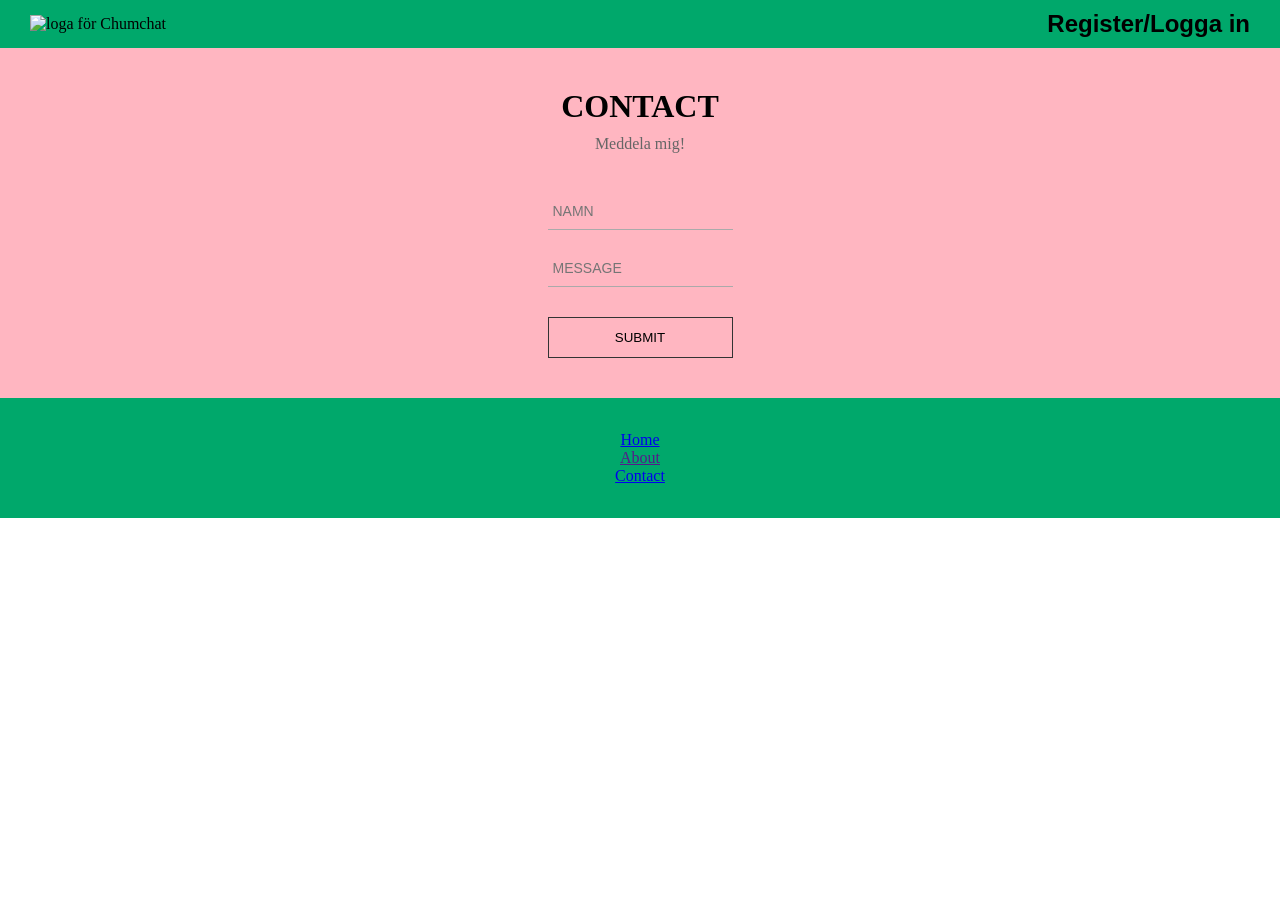
==== html/contact.html @ 272a0c3a "contact" ====
<!doctype html>
<html lang="en">
  <head>
    <meta charset="UTF-8" />
    <meta name="viewport" content="width=device-width, initial-scale=1.0" />
    <title>Document</title>
    <link rel="stylesheet" href="../style/contact.css" />
  </head>
  <body>
    <nav>
      <img src="img/ChumChatLogotyp.png" class="logo" alt="loga för Chumchat" />
      <ul class="menu">
        <li><a href="#">Register/Logga in</a></li>
      </ul>
    </nav>

    <section class="container">
      <h1>CONTACT</h1>
      <p>Meddela mig!</p>

      <form>
        <input type="text" placeholder="NAMN" class="full" required />

        <input type="text" placeholder="MESSAGE" class="full" required />

        <button type="submit">SUBMIT</button>
      </form>
    </section>

    <footer class="footer">
      <ul>
        <li><a href="index.html">Home</a></li>
        <li><a href="">About</a></li>
        <li><a href="contact.html">Contact</a></li>
      </ul>
    </footer>
  </body>
</html>
---- style/contact.css ----
* {
  margin: 0;
  padding: 0;
  box-sizing: border-box;
}

:root {
  --font-one: "Inter", sans-serif;

  --colorOne: #00a86b;
  --colorTwo: #000000;
  --colorThree: #f2eae0;
}

nav {
  display: flex;
  justify-content: space-between;
  align-items: center;
  padding: 10px 30px;
  background-color: var(--colorOne);
}

.logo {
  width: 150px;
}

.menu {
  list-style: none;
  display: flex;
  gap: 20px;
}

.menu a {
  text-decoration: none;
  color: black;
  font-weight: bold;
  font-family: var(--font-one);
  font-size: 1.5rem;
  transition: 0.3s;
}

.menu a:hover {
  color: var(--colorTwo);
}

.main {
  display: flex;
  flex: 1;
}

.sidenav {
  width: 10%;
  background-color: lightgray;
  padding: 20px;
  min-height: 100vh;
}

.box {
  width: 90%;
  height: 20%;
  border: 10px solid red;
}

.footer {
  width: 100%;
  background-color: #00a86b;
  color: white;
  text-align: center;
  padding: 33px 0;
}

.container {
  width: 100%;
  margin: auto; /* centrerar */
  display: flex;
  flex-direction: column;
  align-items: center;
  padding: 40px 20px;
  background-color: lightpink;
}

h1 {
  font-size: 32px;
  margin-bottom: 10px;
}

p {
  font-size: 16px;
  margin-bottom: 40px;
  color: #666;
}

form {
  display: grid;
  grid-template-columns: 1fr 1fr;
  gap: 20px;
  text-align: left;
}

input {
  width: 100%;
  border: none;
  border-bottom: 1px solid #aaa;
  padding: 10px 5px;
  background: transparent;
  font-size: 14px;
  outline: none;
}

.full {
  grid-column: span 2;
}

button {
  grid-column: span 2;
  margin-top: 10px;
  padding: 12px;
  border: 1px solid #333;
  background: transparent;
  cursor: pointer;
  transition: 0.3s;
}

button:hover {
  background: #333;
  color: #fff;
}

@media (max-width: 600px) {
  form {
    grid-template-columns: 1fr;
  }

  .full,
  button {
    grid-column: span 1;
  }
}
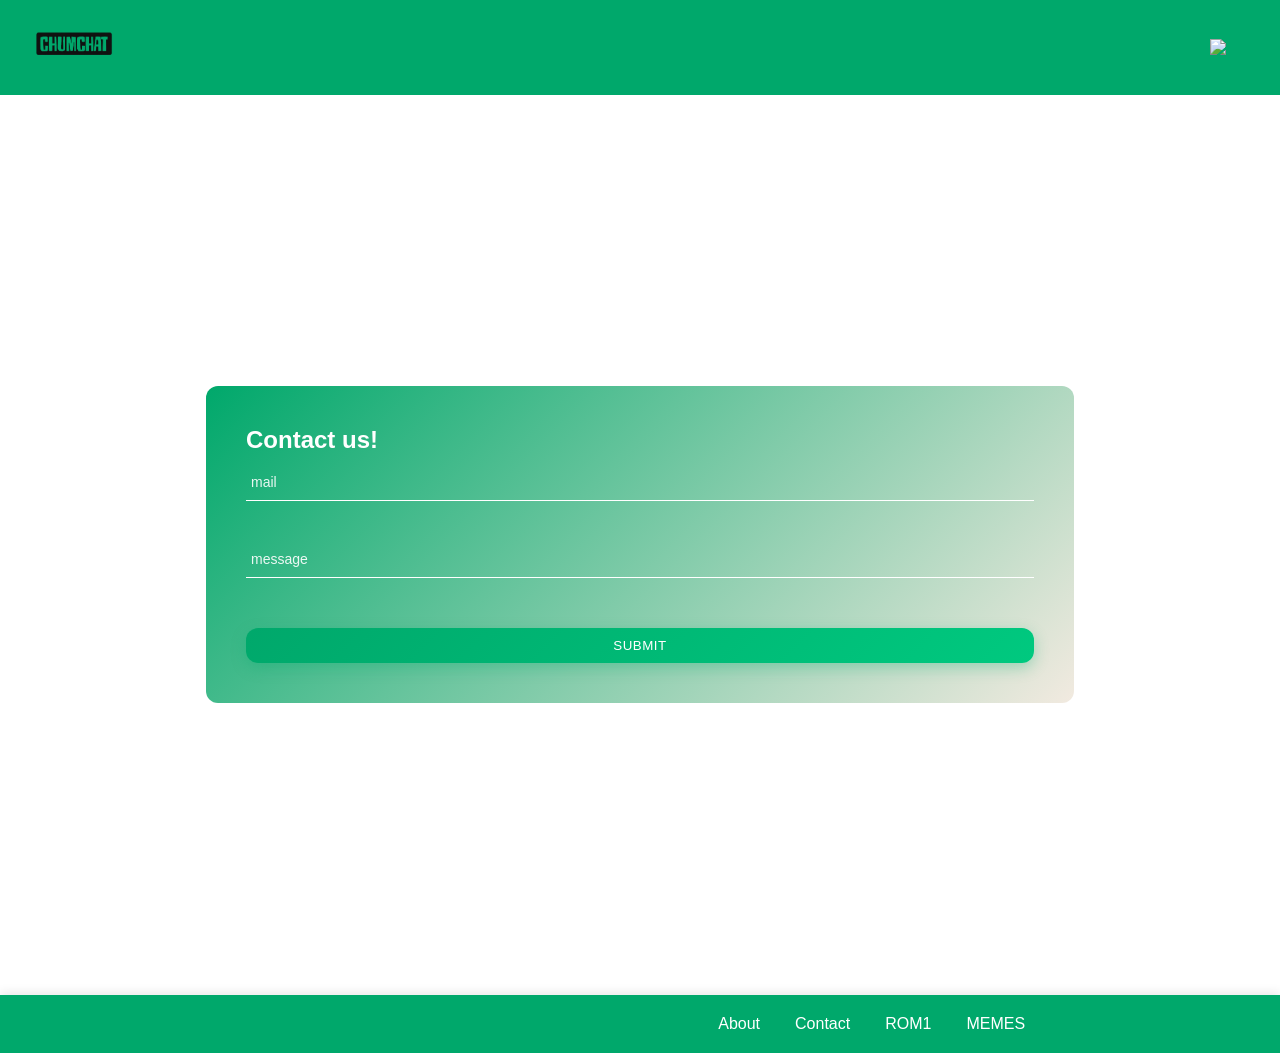
==== commit 7f3c9789: "Update fix" ====
--- a/html/contact.html
+++ b/html/contact.html
@@ -3,36 +3,55 @@
   <head>
     <meta charset="UTF-8" />
     <meta name="viewport" content="width=device-width, initial-scale=1.0" />
-    <title>Document</title>
+    <link rel="shortcut icon" href="img/icon/ChumChatLogotyp.ico" type="image/x-icon">
+
+    <title>Chumchat|Contact</title>
     <link rel="stylesheet" href="../style/contact.css" />
+    <link rel="stylesheet" href="../style/style.css">
   </head>
   <body>
     <nav>
-      <img src="img/ChumChatLogotyp.png" class="logo" alt="loga för Chumchat" />
-      <ul class="menu">
-        <li><a href="#">Register/Logga in</a></li>
-      </ul>
+        <a href="../index.html"><img src="../img/ChumChatLogotyp.png" class="logo" alt="loga för Chumchat" /></a>
+        <div class="hamburger" id="hamburger">
+            <span class="bar"></span>
+            <span class="bar"></span>
+            <span class="bar"></span>
+        </div>
+
+         <ul class="menu">
+             <button id="darkmodeButton">
+                <img src="../img/svg/white.png">
+             </button>
+            <li id="user-area"></li>
+        </ul>
     </nav>
 
-    <section class="container">
-      <h1>CONTACT</h1>
-      <p>Meddela mig!</p>
+  
+    <section class="container" id="main">
+      <div class="boxcontact">
+      <h1>Contact us!</h1>
+     
 
       <form>
-        <input type="text" placeholder="NAMN" class="full" required />
+        <input type="text" placeholder="mail" class="full" required />
 
-        <input type="text" placeholder="MESSAGE" class="full" required />
+        <input type="text" placeholder="message" class="full" required />
 
-        <button type="submit">SUBMIT</button>
+        <button type="submit" class="chat-send-button">SUBMIT</button>
       </form>
     </section>
-
+</div>
     <footer class="footer">
-      <ul>
-        <li><a href="index.html">Home</a></li>
-        <li><a href="">About</a></li>
-        <li><a href="contact.html">Contact</a></li>
-      </ul>
+        <div id="weather-container">
+            <h3 id="headerForWeather"></h3>
+        </div>
+        <ul>
+            <li><a href="about.html">About</a></li>
+            <li><a href="contact.html">Contact</a></li>
+             <li><a href="../index.html">ROM1</a></li> 
+           <li><a href="images.html">MEMES</a></li> 
+        </ul>
     </footer>
   </body>
+  <script type="module" src="../javascript/function/darkmode.js"></script>
 </html>
--- a/style/contact.css
+++ b/style/contact.css
@@ -10,105 +10,69 @@
   --colorOne: #00a86b;
   --colorTwo: #000000;
   --colorThree: #f2eae0;
+  --colorFour: #ffffff;
 }
 
-nav {
-  display: flex;
-  justify-content: space-between;
-  align-items: center;
-  padding: 10px 30px;
-  background-color: var(--colorOne);
-}
-
-.logo {
-  width: 150px;
-}
-
-.menu {
-  list-style: none;
-  display: flex;
-  gap: 20px;
-}
-
-.menu a {
-  text-decoration: none;
-  color: black;
-  font-weight: bold;
-  font-family: var(--font-one);
-  font-size: 1.5rem;
-  transition: 0.3s;
-}
-
-.menu a:hover {
-  color: var(--colorTwo);
-}
-
-.main {
-  display: flex;
-  flex: 1;
-}
-
-.sidenav {
-  width: 10%;
-  background-color: lightgray;
-  padding: 20px;
-  min-height: 100vh;
-}
-
-.box {
-  width: 90%;
-  height: 20%;
-  border: 10px solid red;
-}
-
-.footer {
-  width: 100%;
-  background-color: #00a86b;
-  color: white;
-  text-align: center;
-  padding: 33px 0;
-}
 
 .container {
   width: 100%;
+  height: 100vh;
   margin: auto; /* centrerar */
   display: flex;
   flex-direction: column;
   align-items: center;
   padding: 40px 20px;
-  background-color: lightpink;
+  background: url(../img/chat.jpg);
+  justify-content: center;
+}
+
+.boxcontact {
+  background: linear-gradient(135deg, var(--colorOne), var(--colorThree));
+  padding: 40px;
+  border-radius: 12px;
+  width: 70%;
 }
 
 h1 {
-  font-size: 32px;
+  font-family: var(--font-one);
+  font-size: 1.5rem;
   margin-bottom: 10px;
+  color: var(--colorFour);
 }
 
 p {
-  font-size: 16px;
-  margin-bottom: 40px;
-  color: #666;
+  font-family: var(--font-one);
+  font-size: 1.5rem;
+  margin-bottom: 50px;
+  color: var(--colorFour);
 }
 
 form {
   display: grid;
   grid-template-columns: 1fr 1fr;
-  gap: 20px;
+  gap: 40px;
   text-align: left;
 }
 
 input {
   width: 100%;
   border: none;
-  border-bottom: 1px solid #aaa;
+  border-bottom: 1px solid var(--colorFour);
   padding: 10px 5px;
   background: transparent;
   font-size: 14px;
   outline: none;
+
 }
 
 .full {
   grid-column: span 2;
+  color: var(--colorFour);
+  
+}
+
+input::placeholder {
+  color: rgba(255, 255, 255, 0.9);
 }
 
 button {
@@ -121,10 +85,6 @@
   transition: 0.3s;
 }
 
-button:hover {
-  background: #333;
-  color: #fff;
-}
 
 @media (max-width: 600px) {
   form {
--- a/style/style.css
+++ b/style/style.css
@@ -0,0 +1,502 @@
+* {
+  margin: 0;
+  padding: 0;
+}
+
+:root {
+  --font-one: "Inter", sans-serif;
+  --colorOne: #00a86b;
+  --colorTwo: #000000;
+  --colorThree: #f2eae0;
+  --colorFour: #ffffff;
+}
+
+/* NAVBAR */
+nav {
+  display: flex;
+  justify-content: space-between;
+  align-items: center;
+  padding: 10px 20px;
+  background-color: var(--colorOne);
+}
+
+.logo {
+  width: 110px;
+}
+
+.menu {
+  list-style: none;
+  display: flex;
+  gap: 20px;
+ 
+}
+
+.weather-data {
+  padding: 12px;
+  font-size: 18px;
+}
+
+.weather-data h3 {
+  font-size: 24px;
+  margin-bottom: 8px;
+}
+
+.menu a {
+  text-decoration: none;
+  color: var(--colorFour);
+  font-weight: bold;
+  font-family: var(--font-one);
+  font-size: 1rem;
+  transition: 0.3s;
+}
+
+
+.menu a:hover {
+  color: var(--colorTwo);
+}
+
+.main {
+  flex: 1;
+  display: flex;
+  flex-direction: row;
+  background-image: url(../img/chat.jpg);
+  min-height: 100vh;
+}
+
+.content {
+  display: flex;
+  flex-direction: column;
+  flex: 1;
+}
+
+.send-chat-container {
+  position: sticky;
+  padding: 15px;
+  display: flex;
+  justify-content: center;
+}
+
+.message-area {
+  flex: 1;
+  border: none;
+  outline: none;
+  resize: none;
+  padding: 12px 15px;
+  border-radius: 15px;
+  font-size: 1rem;
+  font-family: var(--font-one);
+  background: #f7f7f7;
+  transition: all 0.2s ease;
+}
+
+.message-area:focus {
+  background: var(--colorFour);
+  box-shadow: 0 0 0 2px rgba(0, 168, 107, 0.2);
+}
+
+.chat-send-button {
+  padding: 10px 18px;
+  border-radius: 12px;
+  border: none;
+  background: linear-gradient(135deg, #00a86b, #00c97f);
+  color: var(--colorFour);
+  letter-spacing: 0.5px;
+  cursor: pointer;
+  transition: all 0.2s ease;
+  box-shadow: 0 5px 15px rgba(0, 168, 107, 0.3);
+}
+
+.chat-send-button:hover {
+  transform: translateY(-2px);
+  box-shadow: 0 8px 20px rgba(0, 168, 107, 0.4);
+}
+
+.chat-send-button:active {
+  transform: scale(0.95);
+}
+
+.send-message {
+  display: flex;
+  gap: 10px;
+  align-items: center;
+  background: var(--colorFour);
+  padding: 10px;
+  border-radius: 20px;
+  box-shadow: 0 8px 20px rgba(0, 0, 0, 0.08);
+}
+
+/* CHATBOX */
+.chat-container {
+  text-align: center;
+  padding: 20px;
+}
+
+.chat-box {
+  width: 40%;
+  background: var(--colorOne);
+  border-radius: 25px;
+  padding: 12px;
+  position: relative;
+  margin: 20px;
+  color: var(--colorFour);
+   border-radius: 50px 20px 40px 10px; /* olika hörn */
+}
+
+.chat-box::after {
+  content: "";
+  position: absolute;
+  bottom: -10px;
+  left: 30px;
+  width: 20px;
+  height: 20px;
+  background: var(--colorOne);
+  transform: rotate(45deg);
+}
+
+.chat-box:hover {
+  transform: translateY(-5px) scale(1.02);
+  box-shadow: 0 15px 35px rgba(0, 0, 0, 0.25);
+}
+
+.header-picture {
+  display: flex;
+  align-items: center;
+  gap: 15px;
+  font-family: var(--font-one);
+}
+
+.comments-chat {
+  margin: 20px 0;
+  font-size: 1.2rem;
+  line-height: 1.4;
+}
+
+.chat-box-username{
+  font-family: var(--font-one);
+  font-size: 2rem;
+}
+
+.profile-picture {
+  width: 40px;
+  height: 40px;
+  border-radius: 50%;
+  object-fit: cover;
+}
+
+.chat-user-info {
+  display: flex;
+  flex-direction: row-reverse;
+  justify-content: flex-end;
+  gap: 10px;
+  align-items: center;
+}
+
+.close-button {
+  position: absolute;
+  top: 10px;
+  right: 10px;
+  color: var(--colorFour);
+  border: none;
+  border-radius: 100px;
+  padding: 5px 10px;
+  font-size: 15px;
+  cursor: pointer;
+  background: rgba(255, 255, 255, 0.2);
+  backdrop-filter: blur(5px);
+  transition: 0.2s;
+}
+
+.close-button:hover {
+  background: rgba(255, 255, 255, 0.4);
+}
+
+.actions input {
+  width: 100%;
+  border: none;
+  outline: none;
+  padding: 10px;
+  border-radius: 8px;
+}
+
+.actions {
+  display: flex;
+  background: var(--colorFour);
+  border-radius: 12px;
+  padding: 8px;
+  align-items: center;
+}
+
+.actions input:focus {
+  box-shadow: 0 0 0 2px rgba(0, 0, 0, 0.1);
+}
+
+.count {
+  font-weight: bold;
+}
+
+.reply-button{
+  background: linear-gradient(135deg, #34d399, #10b981);
+  border: none;
+  margin: 10px;
+  padding: 15px 24px;
+  border-radius: 999px;
+  color: white;
+  font-weight: 600;
+  cursor: pointer;
+  transition: 0.3s;
+}
+/* CHATBOX */
+
+
+/* Like & favorite */
+.action-bar {
+  display: flex;
+  gap: 20px;
+  margin: 1rem 0;
+}
+
+.icon {
+    width: 20px;
+    height: 20px;
+    fill: #dadada;
+    stroke: #666;
+    stroke-width: 2;
+    transition: all 0.2s ease;
+}
+
+.like-btn.active .thumb {
+    fill: #4d8eff;
+    stroke: #3d3d3d;
+}
+
+.fav-btn.active .star {
+    fill: #ffcc00;
+    stroke: #3d3d3d;
+}
+
+.like-btn, .fav-btn {
+    background: none;
+    border: none;
+    cursor: pointer;
+    display: flex;
+    align-items: center;
+    gap: 6px;
+    color: #3d3d3d;
+}
+
+/* FOOTER */
+
+.footer {
+  max-width: 100%;
+  background-color: var(--colorOne);
+  color: var(--colorFour);
+  text-align: center;
+  padding: 20px 10px;
+  display: flex;
+  justify-content: space-between;
+  align-items: center;
+  flex-wrap: wrap;
+  gap: 15px;
+  box-shadow: 0 -2px 10px rgba(0,0,0,0.1);
+  font-family: var(--font-one)
+}
+
+#weather-container {
+  flex: 1 1 200px;
+  text-align: left;
+}
+
+/* Footer links */
+.footer ul {
+  list-style: none;
+  display: flex;
+  flex-wrap: wrap;
+  gap: 15px;
+  padding: 0;
+  margin: 0;
+  justify-content: center;
+  flex: 2 1 300px;
+}
+
+.footer ul li a {
+  color: var(--colorFour);
+  text-decoration: none;
+  padding: 6px 10px;
+  border-radius: 8px;
+  transition: all 0.2s ease;
+}
+
+.footer-dark {  
+  color: var(--colorTwo);
+}
+
+.footer-dark ul li a {
+  color: var(--colorTwo);
+}
+
+/* Hamburger */
+.hamburger {
+  display: none;
+  flex-direction: column;
+  cursor: pointer;
+  gap: 5px;
+}
+
+.hamburger .bar {
+  width: 25px;
+  height: 3px;
+  background-color: var(--colorFour);
+  transition: 0.3s;
+}
+
+/* Mobilvy */
+@media (max-width: 768px) {
+  .menu {
+    position: absolute;
+    top: 60px;
+    right: 0;
+    background-color: var(--colorOne);
+    flex-direction: column;
+    width: 200px;
+    display: none;
+    padding: 10px 0;
+    border-radius: 8px;
+    z-index: 100;
+  }
+
+  .footer{
+     max-width: 100%;
+  }
+
+  .chat-box{
+    width: 90%;
+  
+  }
+
+
+  .menu.active {
+    display: flex;
+  }
+
+  .hamburger {
+    display: flex;
+  }
+
+  .menu li {
+    margin: 10px 0;
+    text-align: center;
+  }
+
+  .menu a{
+        text-align: center;
+
+  }
+
+  .footer {
+    flex-direction: column;
+    text-align: center;
+    gap: 10px;
+  }
+
+  #weather-container {
+    text-align: center;
+  }
+
+  .footer ul {
+    flex-direction: column;
+    gap: 8px;
+  }
+}
+
+
+.logout-btn {
+  margin-left: 10px;
+  padding: 10px 18px;
+  border-radius: 12px;
+  border: none;
+  background: linear-gradient(135deg, #ff4d4d, #ff6b6b);
+  color: white;
+  font-weight: 600;
+  cursor: pointer;
+  box-shadow: 0 5px 15px rgba(255, 77, 77, 0.3);
+  transition: all 0.2s ease;
+}
+
+.logout-btn:hover {
+  transform: translateY(-2px);
+  box-shadow: 0 8px 20px rgba(255, 77, 77, 0.4);
+}
+
+.send-message-dark {
+  background-color: var(--colorTwo);
+  border-radius: 20px;
+  padding: 10px;
+  box-shadow: 0 4px 10px rgba(0, 0, 0, 0.6), inset 0 1px 0 rgba(255, 255, 255, 0.03);
+  border: 1px solid rgba(255, 255, 255, 0.05);
+}
+
+.message-area-dark {
+  background-color: var(--colorTwo);
+  color: var(--colorFour);
+  border-radius: 16px;
+  box-shadow: inset 0 2px 6px rgba(0, 0, 0, 0.7), 0 4px 12px rgba(0, 0, 0, 0.5);
+  border: 1px solid rgba(255, 255, 255, 0.04);
+}
+
+.message-area-dark:focus {
+  background-color: var(--colorTwo);
+   box-shadow:  0 0 0 2px rgba(0, 200, 150, 0.4), 0 0 10px rgba(0, 200, 150, 0.2);
+  outline: none;
+}
+
+.dark-mode {
+  background-image: url(../img/chatDark.jpg);
+ 
+}
+
+.footer-dark{
+  color: black;
+}
+
+.chat-box-dark{
+  color: var(--colorTwo);
+}
+
+.nav-dark a{
+  color: var(--colorTwo);
+}
+
+#darkmodeButton {
+    background: transparent;
+    border: none;
+    padding: 0;
+    display: block;
+    margin: 0 auto; 
+    cursor: pointer;
+}
+
+#darkmodeButton img {
+    width: 30px;
+    height: auto;
+    display: block;
+}
+
+/* Google Translate Element Centering */
+#google_translate_element {
+  display: flex;
+  align-items: center;
+  justify-content: center;
+  margin: 0 auto;
+  padding: 0;
+  border: none;
+  background: transparent;
+  cursor: pointer;
+}
+
+.goog-te-gadget {
+  display: flex;
+  align-items: center;
+  gap: 10px;
+  font-family: Arial, sans-serif;
+}
+
